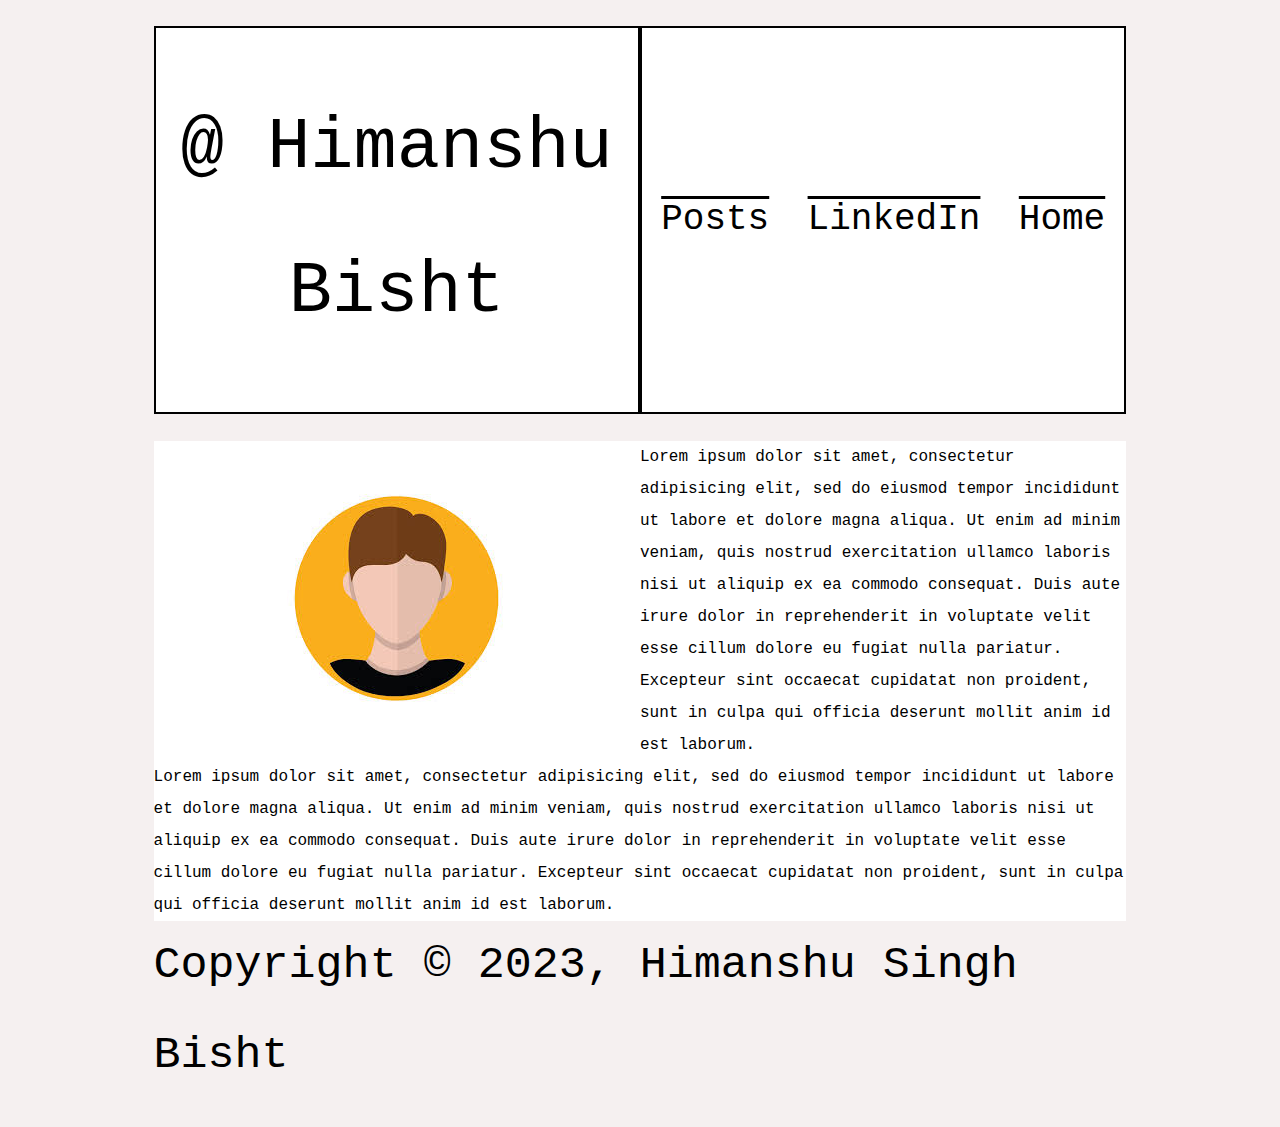
==== index.html @ d44b7de3 "Rename h.html to index.html" ====
<!DOCTYPE html>
<html>
<head>
<meta name="viewport" content="width=device-width, initial-scale=1.0">
<style type="text/css">

	body{
		font-family: 'Berkeley Mono', Menlo, Consolas, Monaco, Liberation Mono, Lucida Console, monospace;
		box-sizing: border-box;
		max-width: 100%;
		line-height: 2;
		background-color: #f5f0f0;
	}

	.all{
		margin: 2vw;
	}
	
	h1{
		font-weight: normal;
	}

	@media screen and (min-width: 600px)
	{

	body{
		margin-left: 10vw;
		margin-right:10vw;
	}

	.top-bar{
	background-color: white;
	  display: grid;
	  grid-template-columns: 1fr 1fr;
	  justify-content: center;
	}

	.logo{
		font-size: 4vh;
		background-color: white;
		border: 2px solid black;
		text-align: center;
	}

	.links{
		border: 2px solid black;
		display: flex;
		flex-direction: row;
		justify-content: space-around;
		align-items: center;
	}

	.links a{
		font-size: 4vh;
		color: black;
		text-decoration: overline;
	}

	.links a:hover{
		font-size:220%;
	}

	.main{
		background-color: white;
		display: grid;
		grid-template-columns: 1fr 1fr ;
		margin-top: 3vh;
	}

	.image {
		background-color: white;
		display:flex;
		align-items: center;
		justify-content: space-around;
	}

	.information{
		background-color: white;
	}

	.foot{
		display:flex;
		align-items: center;
		justify-content: space-around;
		font-size: 5vh;
	}


	 
}


	@media screen and (max-width: 600px)
	{

	.top-bar{
		background-color: white;
	  display: grid;
	  grid-template-columns: 1fr;
	  justify-content: center;
	}

	.logo{
		font-size: 4vh;
		background-color: white;
		border: 2px solid black;
		text-align: center;
	}

	.links{
		height: 15vh;
		border: 2px solid black;
		display: flex;
		flex-direction: row;
		justify-content: space-around;
		align-items: center;
	}

	.links a{
		font-size: 4vh;
		color: black;
	}

	.main{
		background-color: white;
		display: grid;
		grid-template-columns: 1fr  ;
		margin-top: 3vh;
	}

	.image {
		margin-top: 4vh;
		background-color: white;
		display:flex;
		align-items: center;
		justify-content: space-around;
	}
	.content{
		margin-top: 3vh;
	}

	.information{
		background-color: white;
	}

		.foot{
		display:flex;
		align-items: center;
		justify-content: space-around;
		font-size: 3.5vh;
	}
}



</style>
<title>Home | Himanshu Singh Bisht</title>
</head>
<body>
 	
 	<div class="all">
 	<nav class="top-bar">
 		<div class="logo">
 			<h1>@ Himanshu Bisht </h1>
 		</div>
 		<div class="links"> 
 			<a href="#">Posts</a>
 			<a href="#">LinkedIn</a>
 			<a href="/">Home</a>
 		</div>
 	</nav>

 	<div class="main">
 		<div class="image">
 			<img src="profile.jpg"/>
 		</div>
 		<div class="content">
 		 Lorem ipsum dolor sit amet, consectetur adipisicing elit, sed do eiusmod
 		 tempor incididunt ut labore et dolore magna aliqua. Ut enim ad minim veniam,
 		 quis nostrud exercitation ullamco laboris nisi ut aliquip ex ea commodo
 		 consequat. Duis aute irure dolor in reprehenderit in voluptate velit esse
 		 cillum dolore eu fugiat nulla pariatur. Excepteur sint occaecat cupidatat non
 		 proident, sunt in culpa qui officia deserunt mollit anim id est laborum.
 		</div>
 	</div>


  <div class="information">
  	Lorem ipsum dolor sit amet, consectetur adipisicing elit, sed do eiusmod
  	tempor incididunt ut labore et dolore magna aliqua. Ut enim ad minim veniam,
  	quis nostrud exercitation ullamco laboris nisi ut aliquip ex ea commodo
  	consequat. Duis aute irure dolor in reprehenderit in voluptate velit esse
  	cillum dolore eu fugiat nulla pariatur. Excepteur sint occaecat cupidatat non
  	proident, sunt in culpa qui officia deserunt mollit anim id est laborum.
  </div>
  		 <div class="foot">
   <footer>Copyright © 2023, Himanshu Singh Bisht </footer>
		</div>
   </div>

 </body>
</html>
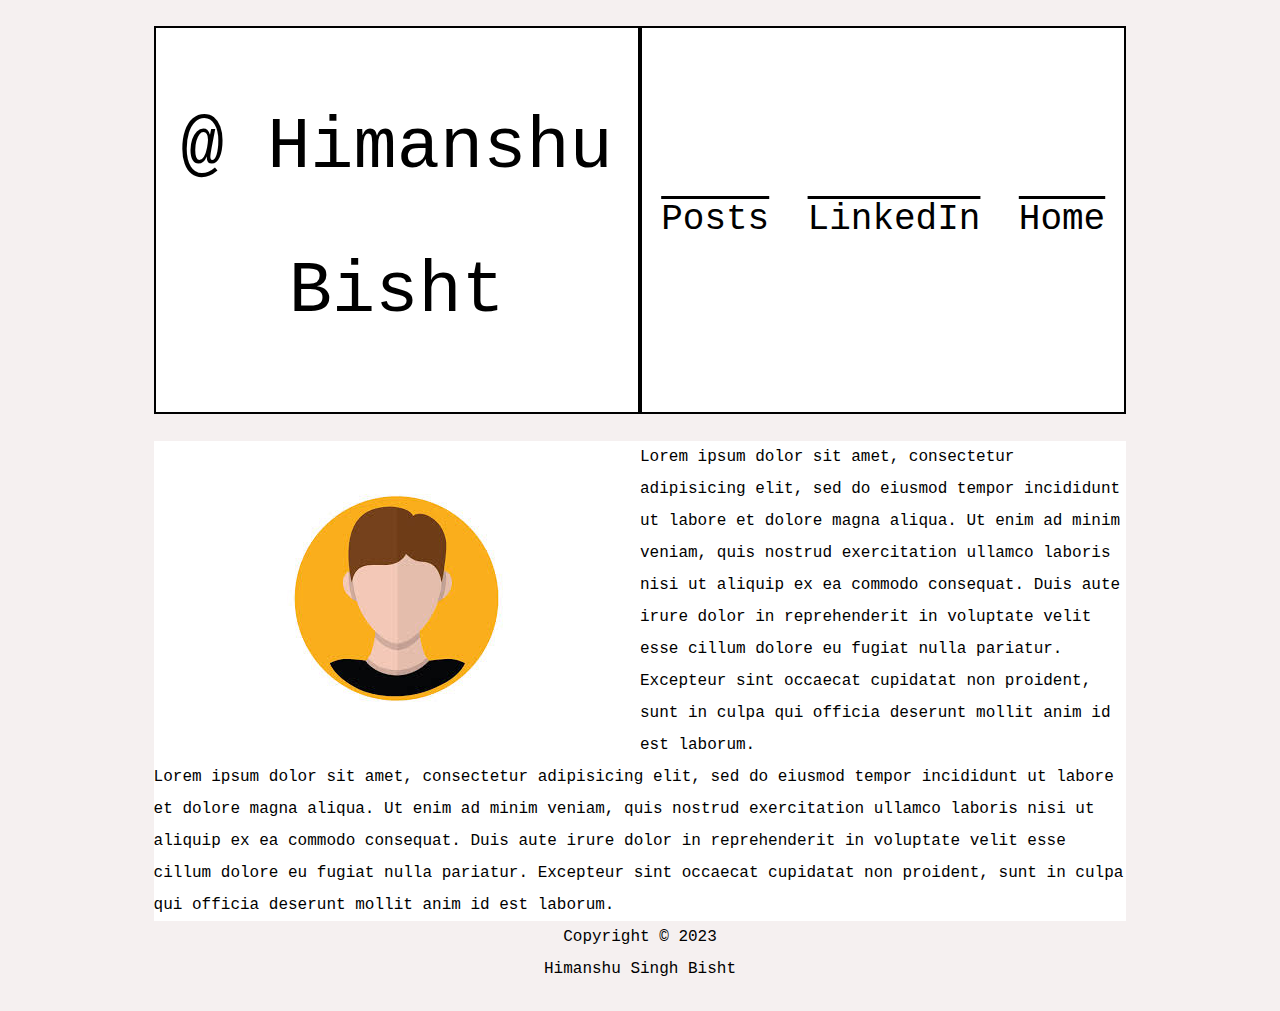
==== commit 1bba9ea9: "Add files via upload" ====
--- a/index.html
+++ b/index.html
@@ -2,158 +2,7 @@
 <html>
 <head>
 <meta name="viewport" content="width=device-width, initial-scale=1.0">
-<style type="text/css">
-
-	body{
-		font-family: 'Berkeley Mono', Menlo, Consolas, Monaco, Liberation Mono, Lucida Console, monospace;
-		box-sizing: border-box;
-		max-width: 100%;
-		line-height: 2;
-		background-color: #f5f0f0;
-	}
-
-	.all{
-		margin: 2vw;
-	}
-	
-	h1{
-		font-weight: normal;
-	}
-
-	@media screen and (min-width: 600px)
-	{
-
-	body{
-		margin-left: 10vw;
-		margin-right:10vw;
-	}
-
-	.top-bar{
-	background-color: white;
-	  display: grid;
-	  grid-template-columns: 1fr 1fr;
-	  justify-content: center;
-	}
-
-	.logo{
-		font-size: 4vh;
-		background-color: white;
-		border: 2px solid black;
-		text-align: center;
-	}
-
-	.links{
-		border: 2px solid black;
-		display: flex;
-		flex-direction: row;
-		justify-content: space-around;
-		align-items: center;
-	}
-
-	.links a{
-		font-size: 4vh;
-		color: black;
-		text-decoration: overline;
-	}
-
-	.links a:hover{
-		font-size:220%;
-	}
-
-	.main{
-		background-color: white;
-		display: grid;
-		grid-template-columns: 1fr 1fr ;
-		margin-top: 3vh;
-	}
-
-	.image {
-		background-color: white;
-		display:flex;
-		align-items: center;
-		justify-content: space-around;
-	}
-
-	.information{
-		background-color: white;
-	}
-
-	.foot{
-		display:flex;
-		align-items: center;
-		justify-content: space-around;
-		font-size: 5vh;
-	}
-
-
-	 
-}
-
-
-	@media screen and (max-width: 600px)
-	{
-
-	.top-bar{
-		background-color: white;
-	  display: grid;
-	  grid-template-columns: 1fr;
-	  justify-content: center;
-	}
-
-	.logo{
-		font-size: 4vh;
-		background-color: white;
-		border: 2px solid black;
-		text-align: center;
-	}
-
-	.links{
-		height: 15vh;
-		border: 2px solid black;
-		display: flex;
-		flex-direction: row;
-		justify-content: space-around;
-		align-items: center;
-	}
-
-	.links a{
-		font-size: 4vh;
-		color: black;
-	}
-
-	.main{
-		background-color: white;
-		display: grid;
-		grid-template-columns: 1fr  ;
-		margin-top: 3vh;
-	}
-
-	.image {
-		margin-top: 4vh;
-		background-color: white;
-		display:flex;
-		align-items: center;
-		justify-content: space-around;
-	}
-	.content{
-		margin-top: 3vh;
-	}
-
-	.information{
-		background-color: white;
-	}
-
-		.foot{
-		display:flex;
-		align-items: center;
-		justify-content: space-around;
-		font-size: 3.5vh;
-	}
-}
-
-
-
-</style>
+ <link rel="stylesheet" href="style.css">
 <title>Home | Himanshu Singh Bisht</title>
 </head>
 <body>
@@ -194,9 +43,11 @@
   	proident, sunt in culpa qui officia deserunt mollit anim id est laborum.
   </div>
   		 <div class="foot">
-   <footer>Copyright © 2023, Himanshu Singh Bisht </footer>
+  <div class="copyright"> Copyright © 2023 </div>
+
+  <div class="name">  Himanshu Singh Bisht  </div>
 		</div>
    </div>
 
  </body>
-</html>
+</html>--- a/style.css
+++ b/style.css
@@ -0,0 +1,145 @@
+	body{
+		font-family: 'Berkeley Mono', Menlo, Consolas, Monaco, Liberation Mono, Lucida Console, monospace;
+		box-sizing: border-box;
+		max-width: 100%;
+		line-height: 2;
+		background-color: #f5f0f0;
+	}
+
+	.all{
+		margin: 2vw;
+	}
+	
+	h1{
+		font-weight: normal;
+	}
+
+	@media screen and (min-width: 600px)
+	{
+
+	body{
+		margin-left: 10vw;
+		margin-right:10vw;
+	}
+
+	.top-bar{
+	background-color: white;
+	  display: grid;
+	  grid-template-columns: 1fr 1fr;
+	  justify-content: center;
+	}
+
+	.logo{
+		font-size: 4vh;
+		background-color: white;
+		border: 2px solid black;
+		text-align: center;
+	}
+
+	.links{
+		border: 2px solid black;
+		display: flex;
+		flex-direction: row;
+		justify-content: space-around;
+		align-items: center;
+	}
+
+	.links a{
+		font-size: 4vh;
+		color: black;
+		text-decoration: overline;
+	}
+
+	.links a:hover{
+		font-size:220%;
+	}
+
+	.main{
+		background-color: white;
+		display: grid;
+		grid-template-columns: 1fr 1fr ;
+		margin-top: 3vh;
+	}
+
+	.image {
+		background-color: white;
+		display:flex;
+		align-items: center;
+		justify-content: space-around;
+	}
+
+	.information{
+		background-color: white;
+	}
+ 
+}
+
+
+	@media screen and (max-width: 1024px)
+	{
+
+	.top-bar{
+		background-color: white;
+	  display: grid;
+	  grid-template-columns: 1fr;
+	  justify-content: center;
+	}
+
+	.logo{
+		font-size: 2.5vh;
+		background-color: white;
+		border: 2px solid black;
+		text-align: center;
+	}
+
+	.links{
+		height: 15vh;
+		border: 2px solid black;
+		display: flex;
+		flex-direction: row;
+		justify-content: space-around;
+		align-items: center;
+	}
+
+	.links a{
+		font-size: 2.5vh;
+		color: black;
+	}
+
+	.main{
+		background-color: white;
+		display: grid;
+		grid-template-columns: 1fr  ;
+		margin-top: 3vh;
+	}
+
+	.image {
+		margin-top: 4vh;
+		background-color: white;
+		display:flex;
+		align-items: center;
+		justify-content: space-around;
+	}
+	.content{
+		margin-top: 3vh;
+	}
+
+	.information{
+		background-color: white;
+	}
+}
+
+
+	.foot{
+		display:grid;
+		align-items: center;
+		justify-content: center;
+	}
+
+	.copyright , .name{
+		display:grid;
+		align-items: center;
+		justify-content: center;
+	}
+
+
